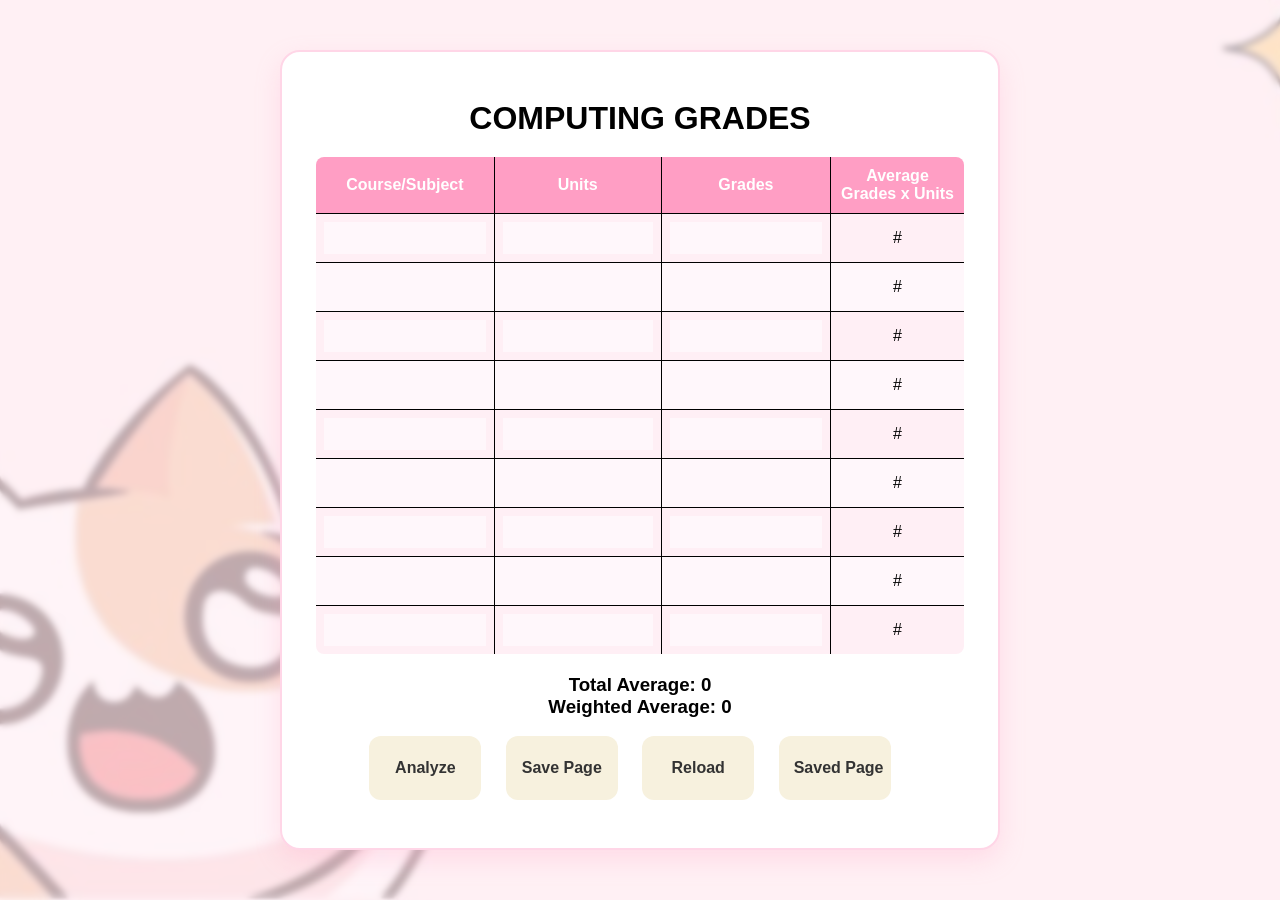
==== index.html @ 26b71e0d "Rename com.grades.html to index.html" ====
<!DOCTYPE html>
<html lang="en">
<head>
    <meta charset="UTF-8">
    <meta name="viewport" content="width=device-width, initial-scale=1.0">
    <title>COMPUTING GRADES</title>
    <link rel="stylesheet" href="com.grades.css">
    <link href="https://fonts.googleapis.com/css2?family=Poppins:wght@300;500;700&display=swap" rel="stylesheet">
</head>
<body>
    <center>
    <div id="content">
    <h1 >COMPUTING GRADES</h1>
  <br>
        <table border="2px solid" class="table">
        <tr>
            <th>Course/Subject</th>
            <th>Units</th>
            <th>Grades</th>
            <th>Average <br>Grades x Units</th>
        </tr>
        <tr>
            <td><input type="text"id="sub" contenteditable="true" class="course"></td>
            <td><input type="text" contenteditable="true" class="units"></td>
            <td><input type="text" contenteditable="true" class="grades"></td>
            <td class="result1"><span class="result">#</span></td>
        </tr>
         <tr>
           <td> <input type="text" contenteditable="true" class="course"></td>
            <td><input type="text" contenteditable="true" class="units"></td>
            <td><input type="text" contenteditable="true" class="grades"></td>
            <td class="result1"><span class="result">#</span></td>
        </tr>
        </tr>
         <tr>
           <td> <input type="text" contenteditable="true" class="course"></td>
            <td><input type="text" contenteditable="true" class="units"></td>
            <td><input type="text" contenteditable="true" class="grades"></td>
            <td class="result1"><span class="result">#</span></td>
        </tr>
         <tr>
           <td> <input type="text" contenteditable="true" class="course"></td>
            <td><input type="text" contenteditable="true" class="units"></td>
            <td><input type="text" contenteditable="true" class="grades"></td>
            <td class="result1"><span class="result">#</span></td>
        </tr>
         <tr>
           <td> <input type="text" contenteditable="true" class="course"></td>
            <td><input type="text" contenteditable="true" class="units"></td>
            <td><input type="text" contenteditable="true" class="grades"></td>
            <td class="result1"><span class="result">#</span></td>
        </tr>
         <tr>
           <td> <input type="text" contenteditable="true" class="course"></td>
            <td><input type="text" contenteditable="true" class="units"></td>
            <td><input type="text" contenteditable="true" class="grades"></td>
            <td class="result1"><span class="result">#</span></td>
        </tr>
         <tr>
           <td> <input type="text" contenteditable="true" class="course"></td>
            <td><input type="text" contenteditable="true" class="units"></td>
            <td><input type="text" contenteditable="true" class="grades"></td>
            <td class="result1"><span class="result">#</span></td>
        </tr>
        <tr>
           <td> <input type="text" contenteditable="true" class="course"></td>
            <td><input type="text" contenteditable="true" class="units"></td>
            <td><input type="text" contenteditable="true" class="grades"></td>
            <td class="result1"><span class="result">#</span></td>
        </tr>
         <tr>
           <td> <input type="text" contenteditable="true" class="course"></td>
            <td><input type="text" contenteditable="true" class="units"></td>
            <td><input type="text" contenteditable="true" class="grades"></td>
            <td class="result1"><span class="result">#</span></td>
        </tr>
      
    </table>
    <br>
    <h3 class="total">Total Average: <span class="result_2">0</span></h3>
    <h3 class="w-average">Weighted Average: <span class="result_3">0</span> </h3>
    <br>
    <button class="btn" onclick="analyze()">Analyze</button>
    <button onclick="savePage()">Save Page</button>
    <button onclick="location.reload()">Reload</button>
    <button onclick="loadPage()">Saved Page</button>
    </div>
    </center>
    <script src="com.grades.js"></script>
    
</body>
</html>
---- com.grades.css ----
* {
	margin: 0;
	padding: 0;
	box-sizing: border-box;
	font-family: sans-serif;		                               
}
body {
    font-family: "Poppins", sans-serif;
	width: 100%;
	display: flex;
	align-items: center;
	justify-content: center;
	min-height: 100vh;
	padding: 0 10px;
	color: #000;
    background: url('computing grades_bg.jpg') no-repeat center center fixed;
    background-size: cover;
    /*background: linear-gradient(135deg, #FFEFF5, #FFF7FB);*/
}
body::before {
  content: "";
  position: fixed;
  width: 100%;
  height: 100%;
  top: 0;
  left: 0;
  background: rgba(255, 240, 245, 0.7);
  backdrop-filter: blur(3px);
  z-index: -1;
}
#content {
    border: 2px solid #FFD6E7;
    background-color: #ffffff;
    /*filter: brightness(20%);*/
    max-width: 100vw;
    width: 45rem;
    padding: 2rem;
    border-radius: 20px;
    box-shadow: 0 10px 25px rgba(255, 158, 196, 0.25);
}
h1 {
    margin-top: 1rem;
    text-align: center;
}
.table{
    width: auto;
    border-radius: 10px;
    height: 90%;
    border-color: white ;
    border-collapse: collapse;
    overflow: hidden;
}
tr {
    height: 1rem;
    text-align: center;
    border: #000;
}
tr:nth-child(even) td {
    background: #FFEFF5;
}
th{
  white-space: nowrap;          
    text-overflow: ellipsis;  
    background: #FF9EC4;
    color: white;
    padding: 10px;
}
input{
    text-align: center;
    width: 100%;
     height: 2rem;
     background-color: #FFF7FB;
     color: #000;
     border: none;
     outline: none;
}
td {
     background-color: #FFF7FB; 
     padding: 8px;
}
button{
     white-space: nowrap;          
    text-overflow: ellipsis;
    height: 4rem;
    width: 7rem;
    font-size: 1rem;
    margin-right: 20px;
    margin-bottom: 1rem;
    padding: 10px 15px;
    border-radius: 12px;
    color: #333;
    font-weight: bold;
    cursor: pointer;
    transition: 0.3s;
    /*background: url('../image/btnbg.jpg'), #000;
  background-position: center;
  background-size: cover;*/
  background-color: #F7F1DE/*F3E4C9#EFE9E3#A0D8FF*/;
    border: none;
    
     &:hover{
        background: #FDEB9E;
        scale: scale(1.05);
    } 
}
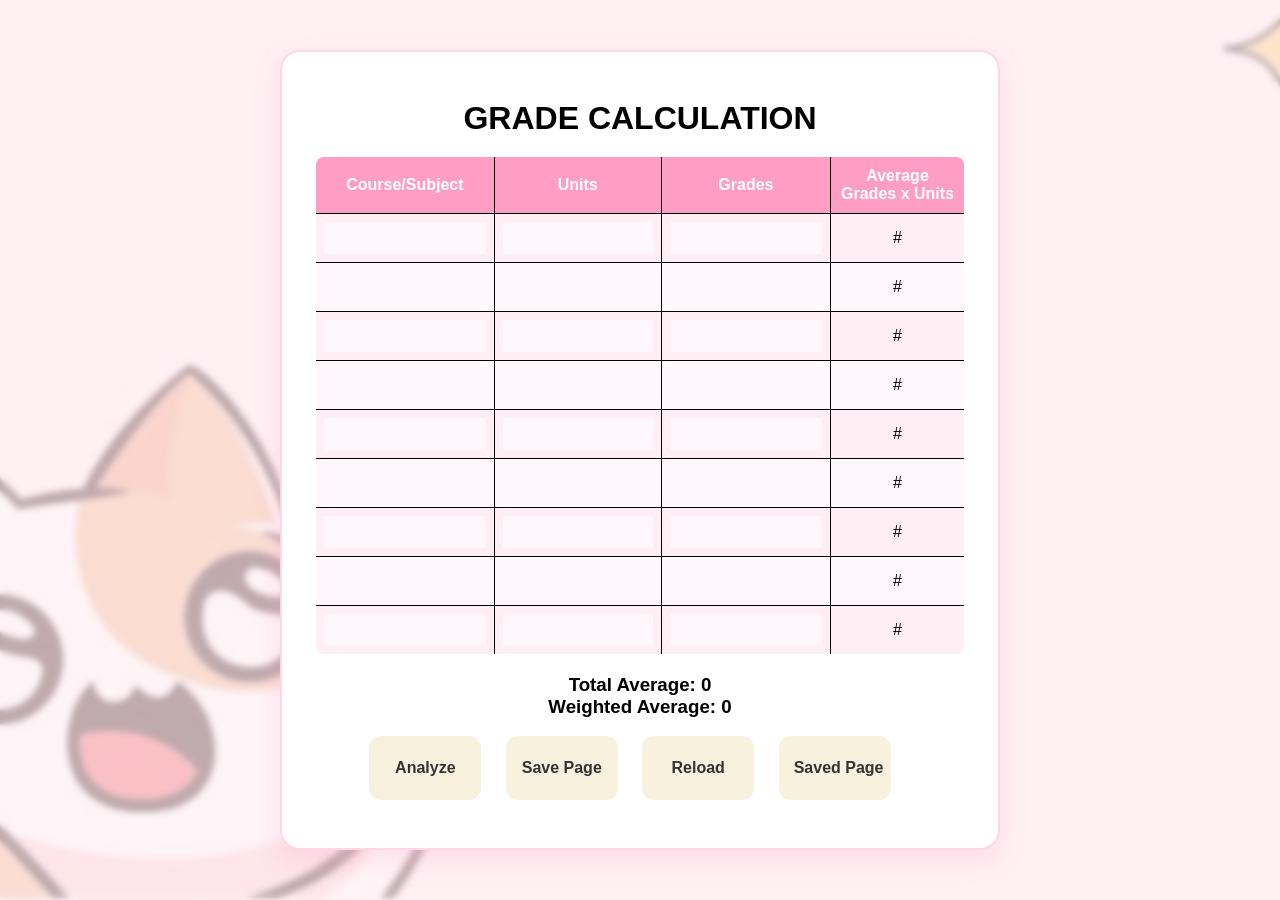
==== commit 66864b8c: "Update index.html" ====
--- a/index.html
+++ b/index.html
@@ -3,14 +3,14 @@
 <head>
     <meta charset="UTF-8">
     <meta name="viewport" content="width=device-width, initial-scale=1.0">
-    <title>COMPUTING GRADES</title>
+    <title>GRADE CALCULATION</title>
     <link rel="stylesheet" href="com.grades.css">
     <link href="https://fonts.googleapis.com/css2?family=Poppins:wght@300;500;700&display=swap" rel="stylesheet">
 </head>
 <body>
     <center>
     <div id="content">
-    <h1 >COMPUTING GRADES</h1>
+    <h1 >GRADE CALCULATION</h1>
   <br>
         <table border="2px solid" class="table">
         <tr>
--- a/com.grades.css
+++ b/com.grades.css
@@ -93,15 +93,34 @@
     font-weight: bold;
     cursor: pointer;
     transition: 0.3s;
-    /*background: url('../image/btnbg.jpg'), #000;
-  background-position: center;
-  background-size: cover;*/
-  background-color: #F7F1DE/*F3E4C9#EFE9E3#A0D8FF*/;
+  background-color: #F7F1DE;
     border: none;
     
      &:hover{
-        background: #FDEB9E;
+        background: #F3E4C9;
         scale: scale(1.05);
     } 
 }
+@media (max-width: 425px) {
+    #content {
+        font-size: xx-small;
+        height: 100%;
+        width: 100%;
 
+    }
+    .table{
+        height: 4rem;
+    }
+    button{
+        font-size: 1.2em;
+        height: 2rem;
+    }
+    tr{
+        height: 0.5rem;
+        padding: 0;
+    }
+    input{
+        font-size: 10px;
+        height: 1rem;
+    }
+}
